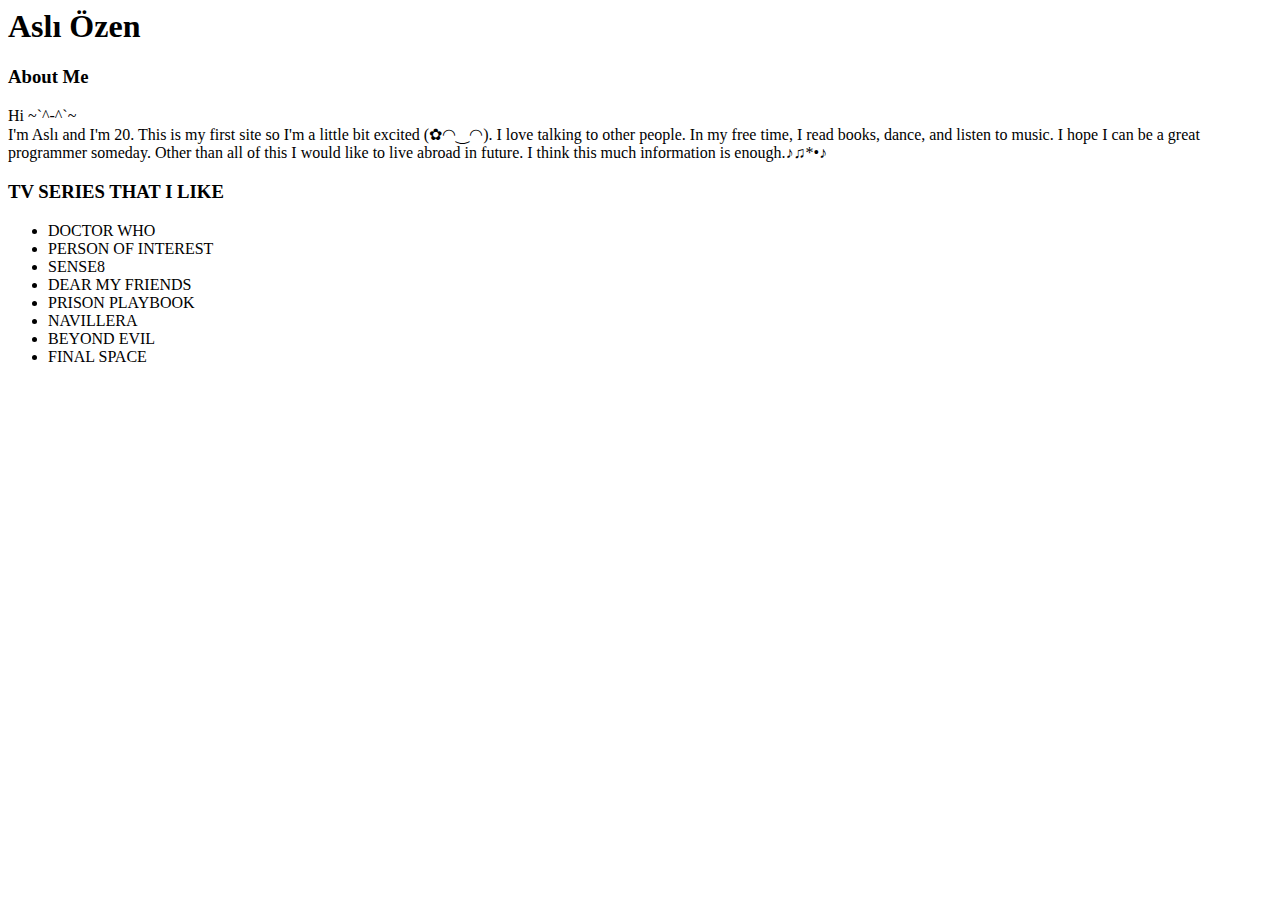
==== HTML/index.html @ 71fc94e9 "first commit" ====
</html>

<!DOCTYPE html> <!--dökümanın html dilinde olduğunu belirtir.-->
<html lang="en">  <!--sitenin dilini belirtir. türlçe için => tr yazılır -->
<head>
  <meta charset="UTF-8">
  <meta http-equiv="X-UA-Compatible" content="IE=edge">
  <meta name="viewport" content="width=device-width, initial-scale=1.0">
  <title>WELCOME</title>
</head>
<body>

  <h1>Aslı Özen</h1><!--başlık etiketi --> 

  <h3>About Me</h3>

  <p>Hi ~`^-^`~ <br> I'm Aslı and I'm 20. This is my first site so I'm a little bit excited (✿◠‿◠). I love talking to other people.
    In my free time, I read books, dance, and listen to music. I hope I can be a great programmer someday.
    Other than all of this I would like to live abroad in future. I think this much information is enough.♪♫*•♪</p> <!--paragraf etiketi -->

  <h3>TV SERIES THAT I LIKE</h3>
  <ul> <!--sırasız liste-->
    <li>DOCTOR WHO</li><!--liste içeriği-->
    <li>PERSON OF INTEREST</li>
    <li>SENSE8</li>
    <li>DEAR MY FRIENDS</li>
    <li>PRISON PLAYBOOK</li>
    <li>NAVILLERA</li>
    <li>BEYOND EVIL</li>
    <li>FINAL SPACE</li>

</body>
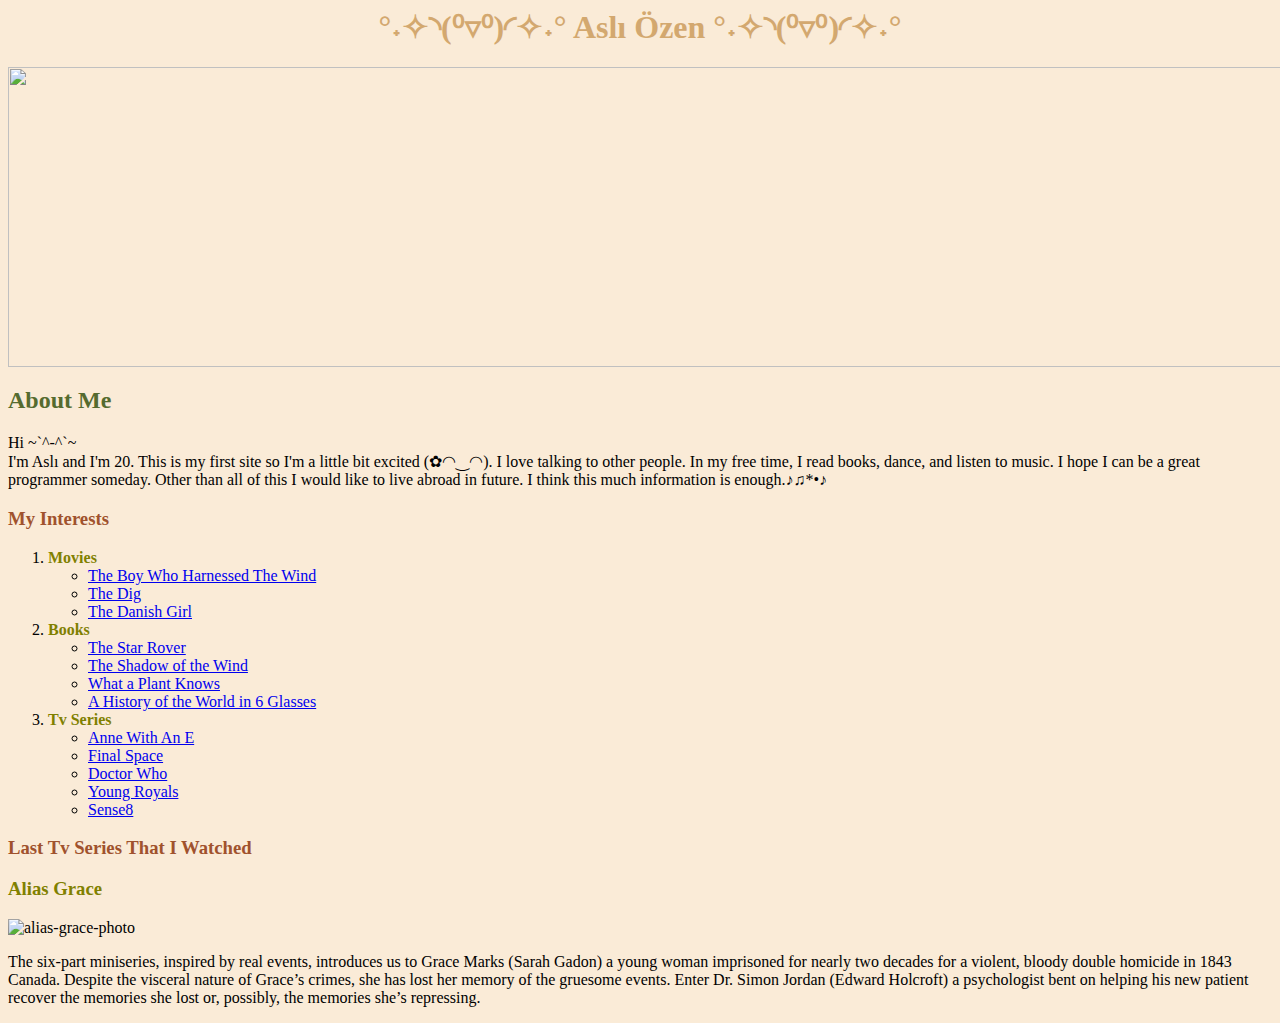
==== commit 05523939: "Added background colour, header photo and changed color of the  headers" ====
--- a/HTML/index.html
+++ b/HTML/index.html
@@ -8,25 +8,56 @@
   <meta name="viewport" content="width=device-width, initial-scale=1.0">
   <title>WELCOME</title>
 </head>
-<body>
+<body style="background-color:antiquewhite;">
 
-  <h1>Aslı Özen</h1><!--başlık etiketi --> 
+ <h1 style="text-align:center"><span style="color: rgb(211, 168, 111);">	°˖✧◝(⁰▿⁰)◜✧˖° Aslı Özen	 °˖✧◝(⁰▿⁰)◜✧˖°</span></h1><!--başlık etiketi --> 
+ <img src="https://64.media.tumblr.com/9188d8729c8f42b1a57744da937291f9/tumblr_inline_od5lsq6w6O1tbpxw9_1280.jpg" 
+ alt="" width="1510" height="300" >
 
-  <h3>About Me</h3>
+ <h2><span style="color: darkolivegreen;">About Me</span></h2> <!-- başlık 2 -->
 
   <p>Hi ~`^-^`~ <br> I'm Aslı and I'm 20. This is my first site so I'm a little bit excited (✿◠‿◠). I love talking to other people.
     In my free time, I read books, dance, and listen to music. I hope I can be a great programmer someday.
     Other than all of this I would like to live abroad in future. I think this much information is enough.♪♫*•♪</p> <!--paragraf etiketi -->
 
-  <h3>TV SERIES THAT I LIKE</h3>
-  <ul> <!--sırasız liste-->
-    <li>DOCTOR WHO</li><!--liste içeriği-->
-    <li>PERSON OF INTEREST</li>
-    <li>SENSE8</li>
-    <li>DEAR MY FRIENDS</li>
-    <li>PRISON PLAYBOOK</li>
-    <li>NAVILLERA</li>
-    <li>BEYOND EVIL</li>
-    <li>FINAL SPACE</li>
+  <h3><span style="color: sienna;">My Interests</span></h3> <!-- başlık 3 -->
+  <ol>
+    <li><b><span style="color: olive;">Movies</span></b></li><!--liste içeriği-->
+
+      <ul><!--sırasız liste-->
+        <li><a href="https://www.imdb.com/title/tt7533152/?ref_=nv_sr_srsg_0" target="_blank">The Boy Who Harnessed The Wind</a></li>
+        <li><a href="https://www.imdb.com/title/tt3661210/?ref_=nv_sr_srsg_0" target="_blank">The Dig</a></li>
+        <li><a href="https://www.imdb.com/title/tt0810819/?ref_=nv_sr_srsg_0" target="_blank">The Danish Girl</a></li>
+      </ul>
+
+    <li><b><span style="color: olive;">Books</span></b></li>
+
+      <ul>
+        <li><a href="https://www.goodreads.com/book/show/862311.The_Star_Rover?from_search=true&from_srp=true&qid=2mUz6M3AAq&rank=1" target="_blank">The Star Rover</a></li>
+        <li><a href="https://www.goodreads.com/book/show/1232.The_Shadow_of_the_Wind?from_search=true&from_srp=true&qid=7TtE42dnLo&rank=1" target="_blank">The Shadow of the Wind</a></li>
+        <li><a href="https://www.goodreads.com/book/show/13166639-what-a-plant-knows?ac=1&from_search=true&qid=LuVQ8kfRid&rank=1" target="_blank">What a Plant Knows</a></li>
+        <li><a href="https://www.goodreads.com/book/show/3872.A_History_of_the_World_in_6_Glasses?ac=1&from_search=true&qid=csCZ4oylNO&rank=1" target="_blank">A History of the World in 6 Glasses</a></li>
+      </ul>
+    
+    <li><b><span style="color: olive;">Tv Series</span></b></li>
+
+      <ul>
+        <li><a href="https://www.imdb.com/title/tt5421602/?ref_=nv_sr_srsg_0" target="_blank">Anne With An E</a></li>
+        <li><a href="https://www.imdb.com/title/tt6317068/?ref_=fn_al_tt_1" target="_blank">Final Space</a></li>
+        <li><a href="https://www.imdb.com/title/tt0436992/?ref_=nv_sr_srsg_0" target="_blank">Doctor Who</a></li>
+        <li><a href="https://www.imdb.com/title/tt14664414/?ref_=nv_sr_srsg_0" target="_blank">Young Royals</a></li>
+        <li><a href="https://www.imdb.com/title/tt2431438/?ref_=nv_sr_srsg_0" target="_blank">Sense8</a></li>
+      </ul>
+  </ol>
+  <h3><span style="color: sienna;">Last Tv Series That I Watched</span></h3>
+  <h3><span style="color: olive;"> Alias Grace </span></h3>
+  <img src="https://occ-0-3727-299.1.nflxso.net/dnm/api/v6/X194eJsgWBDE2aQbaNdmCXGUP-Y/AAAABW8z7ryeCplD_eWAXIqkpMS5wLYm-SMqQRKD17yS7Guw2PIa_LUUcO84jD8gkkRu2nPDU4ul64NYgarqK2Dc6-bzjrjacYEtkBMThzPvEYj-u6xugDg8zgZ8xBQlIw.jpg?r=d42" 
+  alt="alias-grace-photo">
+  <p>The six-part miniseries, inspired by real events, introduces us to Grace Marks (Sarah Gadon) a young woman imprisoned for nearly two decades
+     for a violent, bloody double homicide in 1843 Canada. Despite the visceral nature of Grace’s crimes, she has lost her memory of the gruesome
+      events. Enter Dr. Simon Jordan (Edward Holcroft) a psychologist bent on helping his new patient recover the memories she lost or, possibly,
+      the memories she’s repressing.</p>
+
+
 
 </body>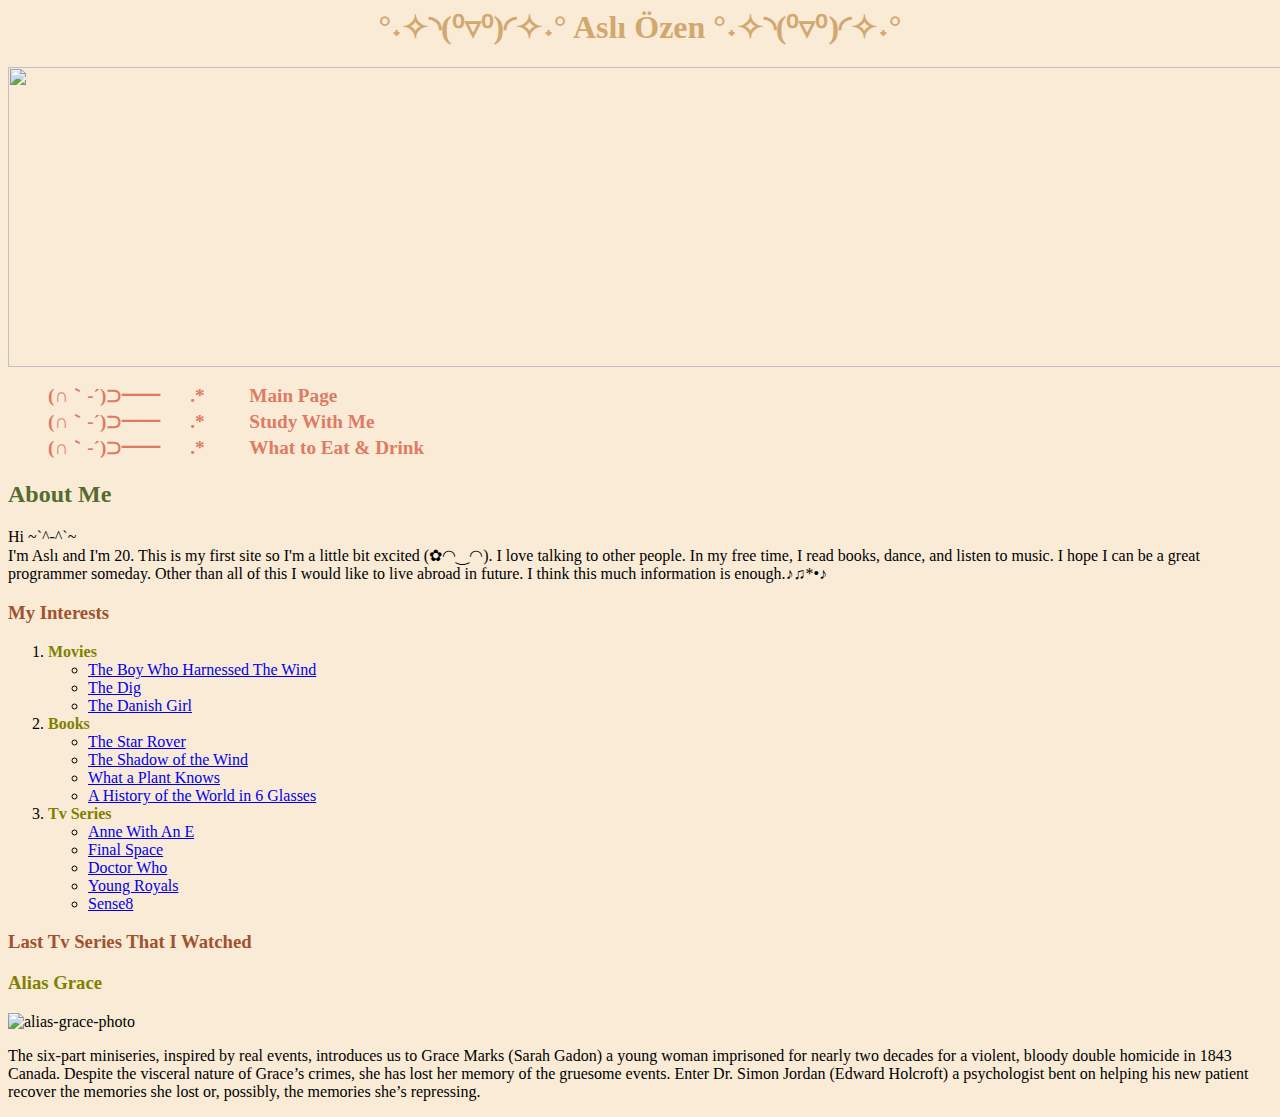
==== commit f94bb6a6: "Added two other web pages, nav" ====
--- a/HTML/index.html
+++ b/HTML/index.html
@@ -6,13 +6,25 @@
   <meta charset="UTF-8">
   <meta http-equiv="X-UA-Compatible" content="IE=edge">
   <meta name="viewport" content="width=device-width, initial-scale=1.0">
-  <title>WELCOME</title>
+  <title>WELCOME ≧◠‿◠≦</title>
 </head>
 <body style="background-color:antiquewhite;">
 
  <h1 style="text-align:center"><span style="color: rgb(211, 168, 111);">	°˖✧◝(⁰▿⁰)◜✧˖° Aslı Özen	 °˖✧◝(⁰▿⁰)◜✧˖°</span></h1><!--başlık etiketi --> 
+
  <img src="https://64.media.tumblr.com/9188d8729c8f42b1a57744da937291f9/tumblr_inline_od5lsq6w6O1tbpxw9_1280.jpg" 
  alt="" width="1510" height="300" >
+
+ <header>
+  <nav>
+    <ul type=none>
+      <li><a href="index.html" style="text-decoration: none;"><span style="color:rgb(221, 124, 99); font-size:larger;"><b>(∩｀-´)⊃━━☆ﾟ.*･｡ﾟMain Page </b></span></a> </li>
+      <li><a href="stwm.html" style="text-decoration: none;"><span style="color:rgb(221, 124, 99);font-size:larger;"><b>(∩｀-´)⊃━━☆ﾟ.*･｡ﾟStudy With Me</b></span></a></li>
+      <li><a href="rcp.html" style="text-decoration: none;"><span style="color:rgb(221, 124, 99);font-size:larger;"><b>(∩｀-´)⊃━━☆ﾟ.*･｡ﾟWhat to Eat & Drink</b></span></a></li>
+    </ul>
+  </nav>
+  </header>
+
 
  <h2><span style="color: darkolivegreen;">About Me</span></h2> <!-- başlık 2 -->
 
